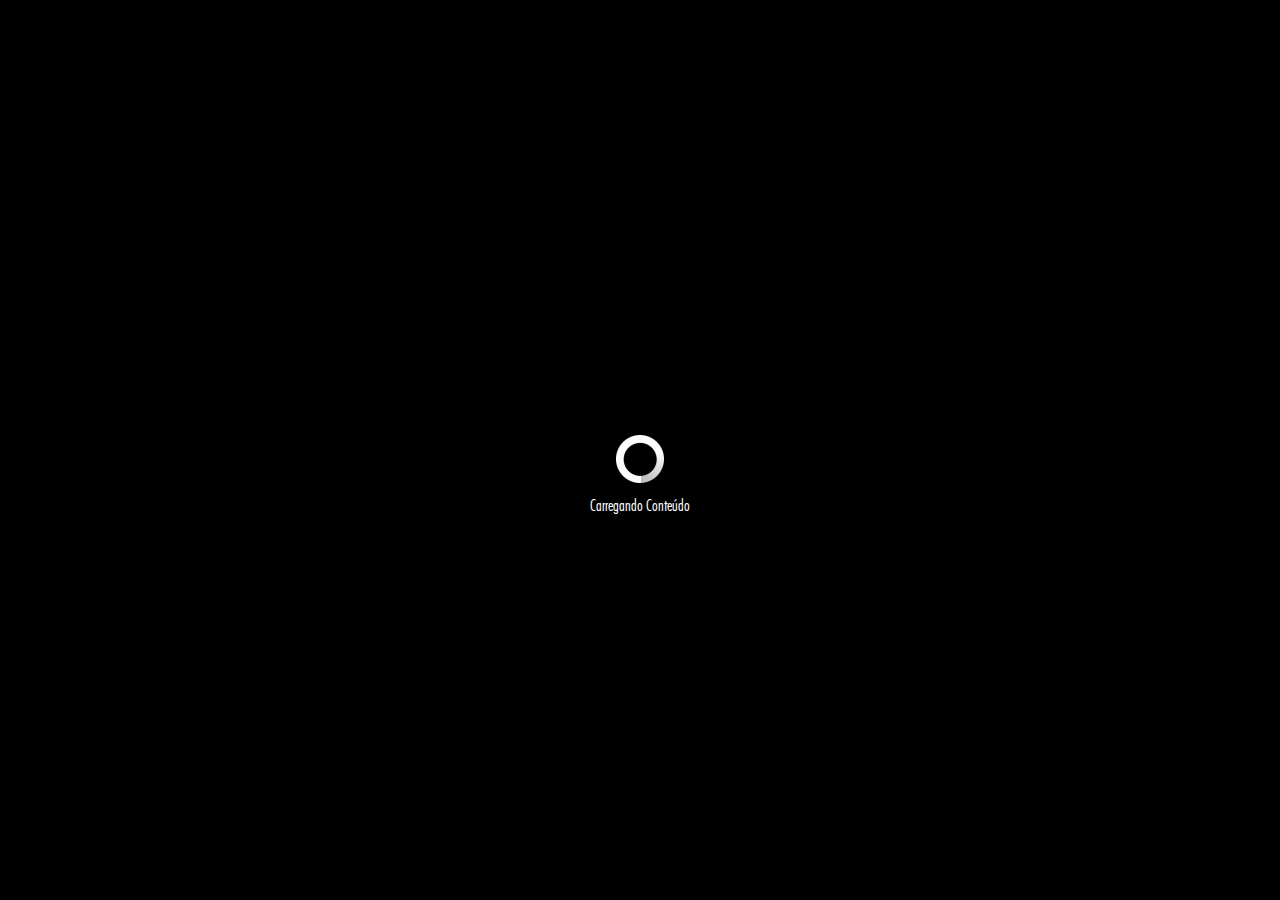
==== cd/especial/index.html @ a4c58b9a "Montagem cd especiais" ====
<!doctype html>
<!-- saved from url=(0014)about:internet -->
<!--[if lt IE 7]> <html class="no-js lt-ie7" lang="pt-br"> <![endif]-->
<!--[if IE 7]>    <html class="no-js ie7" lang="pt-br"> <![endif]-->
<!--[if IE 8]>    <html class="no-js ie8" lang="pt-br"> <![endif]-->
<!--[if IE 9]>    <html class="no-js ie9" lang="pt-br"> <![endif]-->
<head>
	<meta charset="ISO-8859-1">
	<meta name="viewport" content="width=device-width">
	<!-- Estilos -->
	<link rel="stylesheet" href="arquivos/css/normalize.min.css">
	<link rel="stylesheet" href="arquivos/css/style.css">
	<link rel="stylesheet" href="arquivos/css/fontface/stylesheet.css">
	<title>Campanha de Prote��o ao Pedestre</title>
</head>	
<body>

<script src="arquivos/js/libs/jquery-1.7.1.min.js"></script>
<script type="text/javascript">
	jQuery(document).ready(function($) {
		var isChrome = (navigator.userAgent.match(/Chrome/i) != null);
			if ( isChrome ) {
				//alert('� o chrome');
				setTimeout(function(){
		      		window.location.href="arquivos/index3.html";
				},2000);				
			} else {
				//alert('� outro');
				setTimeout(function(){
		      		window.location.href="arquivos/index2.html";
				},2000);				
			}
	});

</script>
<div class="loading-page"><span>Carregando Conte�do</span></div>
</body>
</html>
---- cd/especial/arquivos/css/style.css ----
/* GLOBAL
========================================================================== */
body {
	background: #000 url(../img/loading.gif) no-repeat center top;
}
.ie7 .history,
.ie8 .history {
	display: none;
}

.ie7 .old,
.ie8 .old {
	display: block;
}
.old {
	width: 100%;
	height: 100%;
	color: #fff;
	background: transparent url(../img/intro.jpg);
	position: absolute;
	left: 0;
	top: 0;
	display: block;
	z-index: 1000000;
	font-family: 'futura_std_condensed_lightRg';
	display: none;
}

.old span {
	position: absolute;
	width: 700px;
	height: 26px;
	left: 50%;
	top: 20px;
	margin-left: -350px;
	font-size: 18px;
	border: 1px solid #FFD324;
	padding: 5px 15px 5px 25px;
	text-align: center;
	background: #FFF6BF;
	color: #514721;
	display: block;
	z-index: 10;
}

.old-browser {
	overflow: hidden;
}

.old-homem {
	position: absolute;
	width: 222px;
	height: 600px;
	bottom: 0;
	left: 50%;
	margin-left: -111px;
}

.loading-page {
	width: 100%;
	height: 100%;
	color: #fff;
	background: black;
	position: absolute;
	left: 0;
	top: 0;
	display: block;
	z-index: 100000;
	font-family: 'futura_std_condensed_lightRg';
}

.loading-page span {
	position: absolute;
	width: 200px;
	height: 30px;
	top: 50%;
	left: 50%;
	margin-top: -15px;
	margin-left: -100px;
	padding-top: 60px;
	text-align: center;
	background: transparent url(../img/loading.gif) no-repeat center top;
}


body { 
	background: #fff;
	font-family: 'futura_std_condensed_extbdRg';
	height: 100%;
	overflow-x: hidden
}

p {
	font-style: 14px;
	line-height: 20px;
	color: #fff;
}

a, a:visited { 
	color: #666;
	text-decoration: none;
	outline: none;
}

a:hover {
	color: #a7a8ab;
}

img, object, embed { max-width: 100%; }

.trans,
.previous_link,
.next_link,
.start {
	-webkit-transition: all 0.5s ease;
	-moz-transition: all 0.5s ease;
	-o-transition: all 0.5s ease;
	-ms-transition: all 0.5s ease;
	transition: all 0.5s ease;
}

.inner {
	position: relative;
	width: 100%;
	height: 100%;
}

.main-menu {
	position: fixed;
	z-index: 10000;
	top: 50%;
	right: 5px;
	width: 15px;
	height: 204px;
	margin-top: -103px;
	padding: 5px;
	display: block;
	height: 206px;
	background: rgba(0, 0, 0, 0.2);
	border-radius: 5px;
}
.main-menu a {
	width: 15px;
	height: 15px;
	margin: 5px 0;
	display: block;
	background: transparent url(../img/button.png) no-repeat center top;
}
.main-menu a.active,
.main-menu a:hover {
	background-position: center bottom;
}

.main-menu a:hover ~ .tag {
	display: block;
}

.main-menu li { position: relative; }

.tag {
	position: absolute;
	top: -4px;
	right: 22px;
	z-index: 9999;
	display: inline-block;
	text-align: right;
	padding: 0 10px;
	width: auto;
	background: #f5f5f5;
	border: solid 1px #ddd;
	font-family: 'futura_std_condensed_lightRg';
	white-space: nowrap;
	display: none;
}

.history {
	width: 100%;
	height: 100%;
	position: relative;
}

.history > li {
	height: 100%;
	width: 100%;
	position: relative;
	overflow: hidden;
}

/* CONTEÚDO INTRODUÇÃO
========================================================================== */

#introducao {
	background: #ccc;
}

h1 {
	text-transform: uppercase;
	color: #666;
	font-size: 36px;
	width: 80%;
	margin:15% auto 0;
	text-align: center;
}

.project { text-align: center; padding-top: 10px; }
.arrow {
	background: transparent url(../img/seta.gif) no-repeat;
	display: block;
	width: 39px;
	height: 19px;
	margin: 10px auto 0;
}

.project span { position: relative; }

.start { cursor: pointer; }

.start:hover {
	filter: alpha(opacity=80);
	opacity: 0.8;
}


/* CONTENT1
========================================================================== */
#demo-block { 
	margin: 15px 15px 0 0;
	float: right;
}

#demo-block li {
	margin:0 0 10px 0;
	padding:10px;
	display:inline;
	float:left;
	clear:both;
	background-color: rgba(0, 0, 0, 0.5);
	-webkit-transition: all ease 0.5s;
	-moz-transition: all ease 0.5s;
	-o-transition: all ease 0.5s;
	-ms-transition: all ease 0.5s;
	transition: all ease 0.5s;
}

#demo-block li:hover {
	background-color: rgba(0, 0, 0, 0.75);
}
.slide-supersized{ visibility: hidden; }

/* CONTENT2
========================================================================== */

h2{
	text-transform: uppercase;
	color: #333;
	font-size: 36px;
	width: 80%;
	margin:15% auto 0;
	text-align: center;
}


/* CONTENT3
========================================================================== */




/* CONTENT4
========================================================================== */




/* CONTENT5
========================================================================== */




/* CONTENT6
========================================================================== */



/* A2
========================================================================== */

#a2 {
	background-color: #ecebeb;
}

#hold-a2 {
	position: absolute;
	left: 50%;
	top: 50%;
	width: 590px;
	height: 170px;
	margin-top: -85px;
	margin-left: -295px;
	text-align: center;
	font-family: Arial, Helvetica, sans-serif;
	color: #0068a6;
	font-size: 18px;
}

#a2logo { position: relative; }

.url a { color: #0068a6; }

address {
	font-size: 14px;
	font-style: normal;
}


/**********************************************************************************/
/*									MONITORES MAIORES 							  */
/**********************************************************************************/

@media only screen and (min-width: 1440px) {

	#introducao{
		background: #ccc;
	}

	#content1 {
		background: none;
	}

	#content2 {
		background: #ccc;
	}

	#content3 {
		background: #ccc;
	}

	#content4 {
		background: #ccc;
	}

	#content5 {
		background: #666;
	}

	#content6 {
		background: #666;
	}


}

/**********************************************************************************/
/*									MONITORES MENORES 							  */
/**********************************************************************************/

@media only screen and (max-height: 600px) {

	#logo-intro {
		top: 40%;
	}

	.twitter .social-text, .facebook .social-text {
		width: 96%;
		padding: 0 2%;
		font-size: 34px;
		line-height: 48px;
	}

}

@media only screen and (max-width: 1400px) {

	.intro-right {
		width: 45%;
		margin-right: 5%;
	}

	#hold-videos, #hold-photos {
		width: 90%;
	}

	.thumbs, .open-video, .open-photo {
		width: 85%;
	}

}

@media only screen and (max-width: 1200px) {

	#logo-intro {
		top: 40%;
	}

	.hold-facebook {
		width: 1000px;
	}

	.hold-facebook h3 {
		padding-top: 0;
	}

}

@media only screen and (max-width: 1100px) {
	.thumbs li {
		width: 12%;
		margin-left: 1%;
		margin-right: 1%;
	}

}
---- cd/especial/arquivos/css/fontface/stylesheet.css ----
/* Generated by Font Squirrel (http://www.fontsquirrel.com) on September 14, 2012 */



@font-face {
    font-family: 'futura_std_bookbold';
    src: url('futurastd-bold_0-webfont.eot');
    src: url('futurastd-bold_0-webfont.eot?#iefix') format('embedded-opentype'),
         url('futurastd-bold_0-webfont.woff') format('woff'),
         url('futurastd-bold_0-webfont.ttf') format('truetype'),
         url('futurastd-bold_0-webfont.svg#futura_std_bookbold') format('svg');
    font-weight: normal;
    font-style: normal;

}




@font-face {
    font-family: 'futura_std_condensed_extbdRg';
    src: url('futurastd-condensedextrabd_0-webfont.eot');
    src: url('futurastd-condensedextrabd_0-webfont.eot?#iefix') format('embedded-opentype'),
         url('futurastd-condensedextrabd_0-webfont.woff') format('woff'),
         url('futurastd-condensedextrabd_0-webfont.ttf') format('truetype'),
         url('futurastd-condensedextrabd_0-webfont.svg#futura_std_condensed_extbdRg') format('svg');
    font-weight: normal;
    font-style: normal;

}




@font-face {
    font-family: 'futura_std_condensed_lightRg';
    src: url('futurastd-condensedlight_0-webfont.eot');
    src: url('futurastd-condensedlight_0-webfont.eot?#iefix') format('embedded-opentype'),
         url('futurastd-condensedlight_0-webfont.woff') format('woff'),
         url('futurastd-condensedlight_0-webfont.ttf') format('truetype'),
         url('futurastd-condensedlight_0-webfont.svg#futura_std_condensed_lightRg') format('svg');
    font-weight: normal;
    font-style: normal;

}
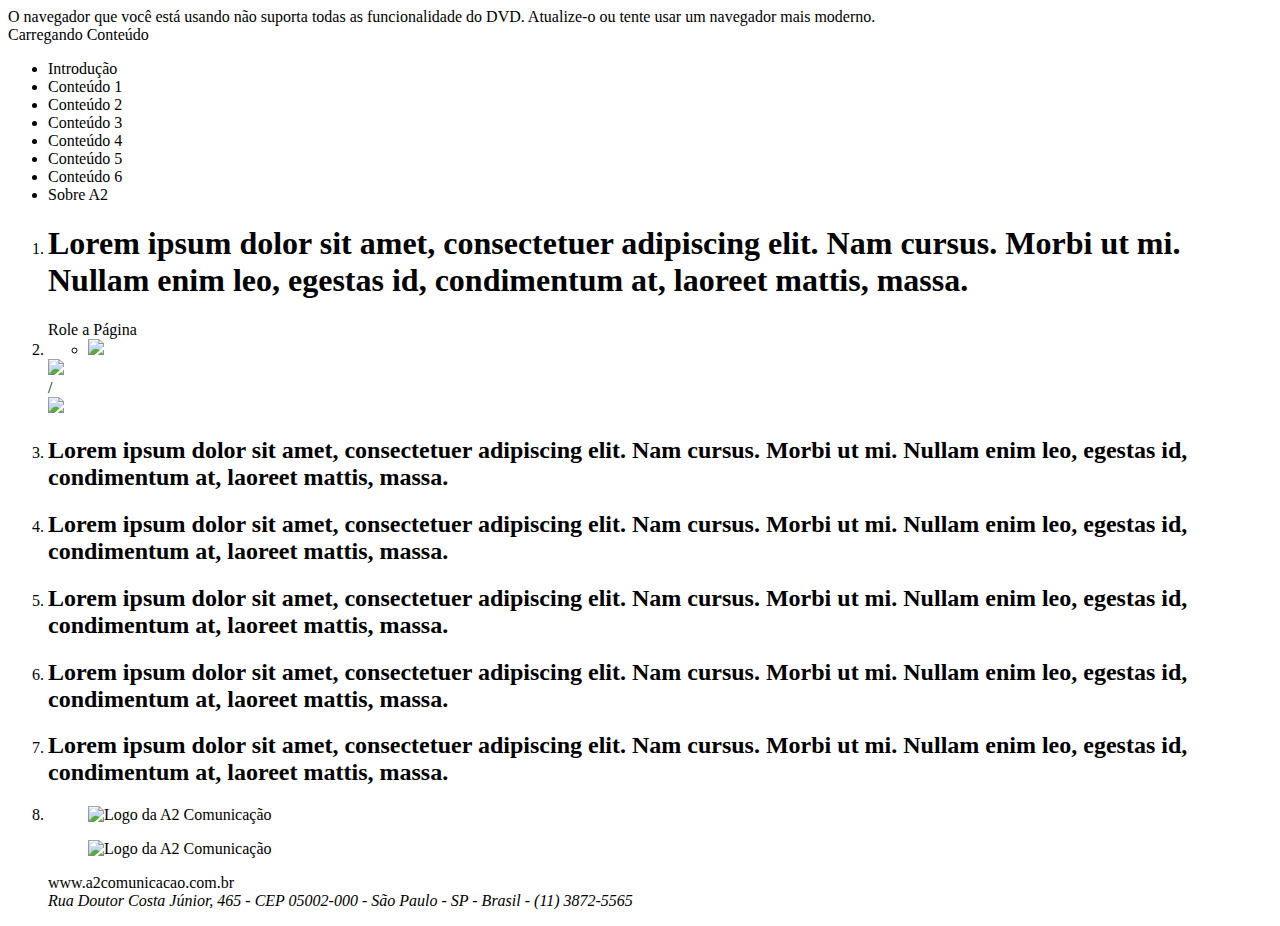
==== commit 84760eb5: "Ajustes" ====
--- a/cd/especial/index.html
+++ b/cd/especial/index.html
@@ -6,33 +6,146 @@
 <!--[if IE 9]>    <html class="no-js ie9" lang="pt-br"> <![endif]-->
 <head>
 	<meta charset="ISO-8859-1">
+	<title>CD/DVD Especial</title>
 	<meta name="viewport" content="width=device-width">
+	<link rel="shortcut icon" href="favicon.ico" type="image/x-icon">
+
 	<!-- Estilos -->
-	<link rel="stylesheet" href="arquivos/css/normalize.min.css">
-	<link rel="stylesheet" href="arquivos/css/style.css">
-	<link rel="stylesheet" href="arquivos/css/fontface/stylesheet.css">
-	<title>Campanha de Prote��o ao Pedestre</title>
-</head>	
+	<link rel="stylesheet" href="css/normalize.min.css">
+	<!-- <link rel="stylesheet" href="css/style.min.css"> -->
+	<link rel="stylesheet" href="css/style.css">
+	<link rel="stylesheet" href="css/fontface/stylesheet.css">
+
+	<!-- Supersized -->
+	<link rel="stylesheet" href="css/supersized.css" type="text/css" media="screen" />
+	<link rel="stylesheet" href="css/supersized.shutter.css" type="text/css" media="screen" />
+
+	<!-- Modernizr -->
+	<script src="js/modernizr-2.5.3.min.js"></script>
+	
+</head>
 <body>
+	<div class="old">
+		<span>O navegador que voc� est� usando n�o suporta todas as funcionalidade do DVD. Atualize-o ou tente usar um navegador mais moderno.</span>
+	</div>
+	<div class="loading-page"><span>Carregando Conte�do</span></div>
+	<nav class="main-menu">
+		<ul>
+			<li> <a class="link-introducao active" href="#introducao"></a> <span class="tag tag-intro">Introdu��o</span> </li>
+			<li> <a class="link-content1" href="#content1"></a> <span class="tag">Conte�do 1</span> </li>
+			<li> <a class="link-content2" href="#content2"></a> <span class="tag">Conte�do 2</span> </li>
+			<li> <a class="link-content3" href="#content3"></a> <span class="tag">Conte�do 3</span> </li>
+			<li> <a class="link-content4" href="#content4"></a> <span class="tag">Conte�do 4</span> </li>
+			<li> <a class="link-content5" href="#content5"></a> <span class="tag">Conte�do 5</span> </li>
+			<li> <a class="link-content6" href="#content6"></a> <span class="tag">Conte�do 6</span> </li>
+			<li> <a class="link-a2" href="#a2"></a> <span class="tag">Sobre A2</span> </li>
+		</ul>
+	</nav>
+	<!-- -->
+	<ol class="history">
+		<li id="introducao" class="step-active">
+			<h1>Lorem ipsum dolor sit amet, consectetuer adipiscing elit. Nam cursus. Morbi ut mi. Nullam enim leo, egestas id, condimentum at, laoreet mattis, massa.</h1>
+			<div class="project">
+				<a class="start"> 
+					<span class="roll">Role a P�gina</span> <span class="arrow"></span> 
+				</a> 
+			</div>
+		</li>
+		<li id="content1">
+			<!-- <h2>Lorem ipsum dolor sit amet, consectetuer adipiscing elit. Nam cursus. Morbi ut mi. Nullam enim leo, egestas id, condimentum at, laoreet mattis, massa.</h2> -->
+			<div class="slide-supersized">
+				<ul id="demo-block">
+					<li><a href="http://a2fotografia.com.br" target="_blank"><img src="img/a2fotografia-logo.png"/></a></li>
+				</ul>
+				
+				<!-- IMAGENS -->
+				<!-- Navega��o -->
+				<div id="prevthumb"></div>
+				<div id="nextthumb"></div>
+				
+				<!-- Setas navega��o -->
+				<a id="prevslide" class="load-item"></a>
+				<a id="nextslide" class="load-item"></a>
+				
+				<div id="thumb-tray" class="load-item">
+					<div id="thumb-back"></div>
+					<div id="thumb-forward"></div>
+				</div>
+				
+				<!-- Barra tempo -->
+				<div id="progress-back" class="load-item">
+					<div id="progress-bar"></div>
+				</div>
+				
+				<!-- Barra controle -->
+				<div id="controls-wrapper" class="load-item">
+					<div id="controls">
+						
+						<a id="play-button"><img id="pauseplay" src="img/pause.png"/></a>
+				
+						<!-- Contador slider -->
+						<div id="slidecounter">
+							<span class="slidenumber"></span> / <span class="totalslides"></span>
+						</div>
+						
+						<!-- Legenda -->
+						<div id="slidecaption"></div>
+						
+						<!--Controle thumbs-->
+						<a id="tray-button"><img id="tray-arrow" src="img/button-tray-up.png"/></a>
+						
+						<!-- Navega��o -->
+						<ul id="slide-list"></ul>
+						
+					</div>
+				</div>
+			</div>
 
-<script src="arquivos/js/libs/jquery-1.7.1.min.js"></script>
-<script type="text/javascript">
-	jQuery(document).ready(function($) {
-		var isChrome = (navigator.userAgent.match(/Chrome/i) != null);
-			if ( isChrome ) {
-				//alert('� o chrome');
-				setTimeout(function(){
-		      		window.location.href="arquivos/index3.html";
-				},2000);				
-			} else {
-				//alert('� outro');
-				setTimeout(function(){
-		      		window.location.href="arquivos/index2.html";
-				},2000);				
-			}
-	});
 
-</script>
-<div class="loading-page"><span>Carregando Conte�do</span></div>
+
+		</li>
+		<li id="content2">
+			<h2>Lorem ipsum dolor sit amet, consectetuer adipiscing elit. Nam cursus. Morbi ut mi. Nullam enim leo, egestas id, condimentum at, laoreet mattis, massa.</h2>
+		</li>
+		<li id="content3">
+			<h2>Lorem ipsum dolor sit amet, consectetuer adipiscing elit. Nam cursus. Morbi ut mi. Nullam enim leo, egestas id, condimentum at, laoreet mattis, massa.</h2>
+		</li>
+		<li id="content4">
+			<h2>Lorem ipsum dolor sit amet, consectetuer adipiscing elit. Nam cursus. Morbi ut mi. Nullam enim leo, egestas id, condimentum at, laoreet mattis, massa.</h2>
+		</li>
+		<li id="content5">
+			<h2>Lorem ipsum dolor sit amet, consectetuer adipiscing elit. Nam cursus. Morbi ut mi. Nullam enim leo, egestas id, condimentum at, laoreet mattis, massa.</h2>
+		</li>
+		<li id="content6">
+			<h2>Lorem ipsum dolor sit amet, consectetuer adipiscing elit. Nam cursus. Morbi ut mi. Nullam enim leo, egestas id, condimentum at, laoreet mattis, massa.</h2>
+		</li>
+
+		<li id="a2">
+			<div id="hold-a2">
+				<figure id="a2logo"> <img src="img/a2.png" alt="Logo da A2 Comunica��o"> </figure>
+				<figure id="a2logo_baixo"> <img src="img/comunicacao.png" alt="Logo da A2 Comunica��o"> </figure>
+				<span class="url">www.a2comunicacao.com.br</span>
+				<address>
+					Rua Doutor Costa J�nior, 465 - CEP 05002-000 - S�o Paulo - SP - Brasil - (11) 3872-5565
+				</address>
+			</div>
+		</li>
+	</ol>
+
+
+	<!-- Scripts -->
+	<script type="text/javascript" src="js/greensock/TweenMax.min.js"></script>
+	<script type="text/javascript" src="js/jquery-1.8.2.min.js"></script>
+	<script src="js/viewport/jquery.viewport.js"></script>
+	<script src="js/scripts.js"></script>
+
+	<!-- Scroll -->
+	<script src="js/jquery.superscrollorama.min.js"></script>
+	
+	<!-- Supersized JS -->	
+	<script type="text/javascript" src="js/jquery.easing.min.js"></script>
+	<script type="text/javascript" src="js/supersized.3.2.7.min.js"></script>
+	<script type="text/javascript" src="js/supersized.shutter.min.js"></script>
+	<script type="text/javascript" src="fotos/fotos.js"></script>
 </body>
 </html>